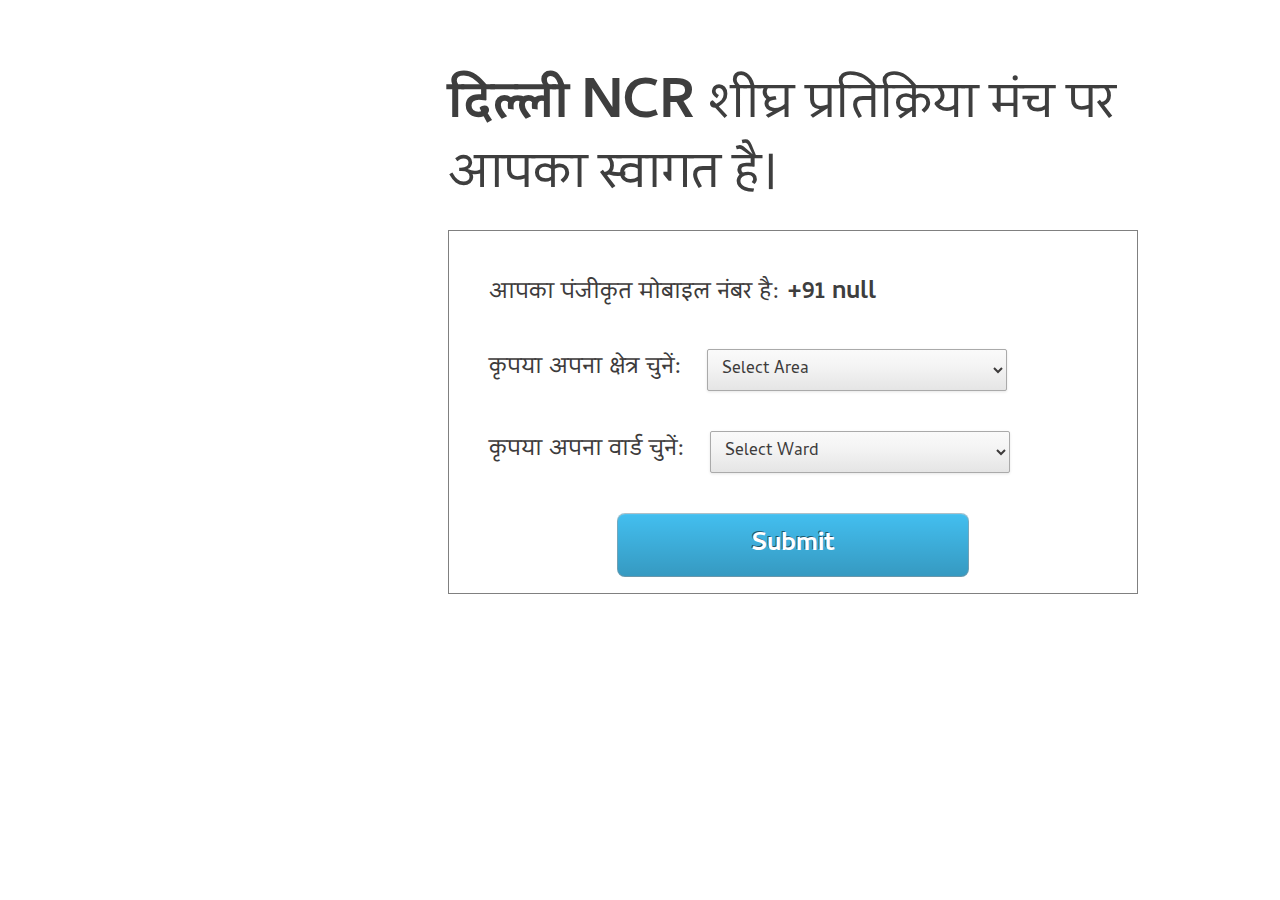
==== index.html @ bad8cc91 "details page dynamic" ====
<!DOCTYPE HTML>
<html>
	<head>
		<title>दिल्ली NCR शीघ्र प्रतिक्रिया मंच</title>
		<meta charset="utf-8" />
		<meta name="viewport" content="width=device-width, initial-scale=1" />
		<!--[if lte IE 8]><script src="assets/js/ie/html5shiv.js"></script><![endif]-->
		<link rel="stylesheet" href="assets/css/main.css" />
		<!--[if lte IE 8]><link rel="stylesheet" href="assets/css/ie8.css" /><![endif]-->
		<!--[if lte IE 9]><link rel="stylesheet" href="assets/css/ie9.css" /><![endif]-->
	</head>
	<body>

		<!-- Home -->
			<div class="wrapper style1 first">
				<article class="container" id="top">
					<div class="row">
						<div class="4u 12u(mobile)">
							<span class="image fit"><img src="images/LOGO.jpg" alt="" /></span>
						</div>
						<div class="7u 12u(mobile)" id="contentBox">
							<header>
								<h1 id="heading"><strong>दिल्ली NCR</strong> शीघ्र प्रतिक्रिया मंच पर आपका स्वागत है।</h1>
							</header>
							<div class="getInformations">
								<p>आपका पंजीकृत मोबाइल नंबर है: <strong id="phoneNumber"></strong></p>
								<label for="area" id="areaName">
								<p class="inlineText">कृपया अपना क्षेत्र चुनें:</p>
									<select name="area" id="area">
								    <option value="" disabled selected>Select Area</option>
								    <option value="northDelhi">North Delhi</option>
								    <option value="southDelhi">South Delhi</option>
								    <option value="eastDelhi">East Delhi</option>
									</select>
								</label>
								<label for="ward" id="wardName"><p class="inlineText">कृपया अपना वार्ड चुनें:</p>
									<select name="ward" id="ward">
								    <option value="" disabled selected>Select Ward</option>
									</select>
								</label>
								<p id="errorMsg"></p>
								<a id="onSubmit" class="button">Submit</a>
								<div class="row" id="wardPerson"></div>
							</div>
						</div>
					</div>
				</article>
			</div>

		<!-- Scripts -->
			<script src="assets/js/main.js"></script>

	</body>
</html>
---- assets/css/main.css ----
@import url("https://fonts.googleapis.com/css?family=Cambay:400,700");


/* Reset */

	html, body, div, span, applet, object, iframe, h1, h2, h3, h4, h5, h6, p, blockquote, pre, a, abbr, acronym, address, big, cite, code, del, dfn, em, img, ins, kbd, q, s, samp, small, strike, strong, sub, sup, tt, var, b, u, i, center, dl, dt, dd, ol, ul, li, fieldset, form, label, legend, table, caption, tbody, tfoot, thead, tr, th, td, article, aside, canvas, details, embed, figure, figcaption, footer, header, hgroup, menu, nav, output, ruby, section, summary, time, mark, audio, video {
		margin: 0;
		padding: 0;
		border: 0;
		font-size: 100%;
		font: inherit;
		vertical-align: baseline;
	}

	article, aside, details, figcaption, figure, footer, header, hgroup, menu, nav, section {
		display: block;
	}

	body {
		line-height: 1;
	}

	ol, ul {
		list-style: none;
	}

	blockquote, q {
		quotes: none;
	}

	blockquote:before, blockquote:after, q:before, q:after {
		content: '';
		content: none;
	}

	table {
		border-collapse: collapse;
		border-spacing: 0;
	}

	body {
		-webkit-text-size-adjust: none;
	}

/* Box Model */

	*, *:before, *:after {
		-moz-box-sizing: border-box;
		-webkit-box-sizing: border-box;
		box-sizing: border-box;
	}
	.inlineText {
		display: inline-block;
	}

	label {
		display: block;
	}
	select {
		-webkit-appearance: button;
    -webkit-border-radius: 2px;
    -webkit-box-shadow: 0px 1px 3px rgba(0, 0, 0, 0.1);
    -webkit-padding-end: 20px;
    -webkit-padding-start: 2px;
    -webkit-user-select: none;
    background-image: url(http://i62.tinypic.com/15xvbd5.png), -webkit-linear-gradient(#FAFAFA, #F4F4F4 40%, #E5E5E5);
    background-position: 97% center;
    background-repeat: no-repeat;
    border: 1px solid #AAA;
    color: #555;
    font-size: inherit;
    margin: 20px;
    overflow: hidden;
    padding: 5px 10px;
    text-overflow: ellipsis;
    white-space: nowrap;
    width: 300px;
	}
	.getInformations {
		border: 1px solid gray;
    padding: 40px;
    margin-bottom: 40px;
    display: block;
	}

	.wardImage{
		max-height: 100px;
	}

	.resultData {
		padding-left: 15px;
		text-transform: capitalize;
	}
	#errorMsg {
		font-size: 1em;
    text-align: center;
    color: red;
	}

	.wardPerson {
		margin-top: 30px;
	}

/* Containers */

	.container {
		margin-left: auto;
		margin-right: auto;
	}

	.container.\31 25\25 {
		width: 100%;
		max-width: 1200px;
		min-width: 960px;
	}

	.container.\37 5\25 {
		width: 720px;
	}

	.container.\35 0\25 {
		width: 480px;
	}

	.container.\32 5\25 {
		width: 240px;
	}

	.container {
		width: 960px;
	}

	@media screen and (min-width: 737px) {

		.container.\31 25\25 {
			width: 100%;
			max-width: 1500px;
			min-width: 1200px;
		}

		.container.\37 5\25 {
			width: 900px;
		}

		.container.\35 0\25 {
			width: 600px;
		}

		.container.\32 5\25 {
			width: 300px;
		}

		.container {
			width: 1200px;
		}

	}

	@media screen and (min-width: 737px) and (max-width: 1200px) {

		.container.\31 25\25 {
			width: 100%;
			max-width: 1200px;
			min-width: 960px;
		}

		.container.\37 5\25 {
			width: 720px;
		}

		.container.\35 0\25 {
			width: 480px;
		}

		.container.\32 5\25 {
			width: 240px;
		}

		.container {
			width: 960px;
		}

	}

	@media screen and (max-width: 736px) {
		p{
			font-size: 1.5em;
			line-height: 1.75;
		}
		.ward-person {
			margin-top: 10px;
		}
		.getInformations {
			padding: 10px;
		}

		.container.\31 25\25 {
			width: 100%;
			max-width: 125%;
			min-width: 100%;
		}

		.container.\37 5\25 {
			width: 75%;
		}

		.container.\35 0\25 {
			width: 50%;
		}

		.container.\32 5\25 {
			width: 25%;
		}

		.container {
			width: 100% !important;
		}

	}

/* Grid */

	.row {
		border-bottom: solid 1px transparent;
		-moz-box-sizing: border-box;
		-webkit-box-sizing: border-box;
		box-sizing: border-box;
	}

	.row > * {
		float: left;
		-moz-box-sizing: border-box;
		-webkit-box-sizing: border-box;
		box-sizing: border-box;
	}

	.row:after, .row:before {
		content: '';
		display: block;
		clear: both;
		height: 0;
	}

	.row.uniform > * > :first-child {
		margin-top: 0;
	}

	.row.uniform > * > :last-child {
		margin-bottom: 0;
	}

	.row.\30 \25 > * {
		padding: 0 0 0 0px;
	}

	.row.\30 \25 {
		margin: 0 0 -1px 0px;
	}

	.row.uniform.\30 \25 > * {
		padding: 0px 0 0 0px;
	}

	.row.uniform.\30 \25 {
		margin: 0px 0 -1px 0px;
	}

	.row > * {
		padding: 0 0 0 40px;
	}

	.row {
		margin: 0 0 -1px -40px;
	}

	.row.uniform > * {
		padding: 40px 0 0 40px;
	}

	.row.uniform {
		margin: -40px 0 -1px -40px;
	}

	.row.\32 00\25 > * {
		padding: 0 0 0 80px;
	}

	.row.\32 00\25 {
		margin: 0 0 -1px -80px;
	}

	.row.uniform.\32 00\25 > * {
		padding: 80px 0 0 80px;
	}

	.row.uniform.\32 00\25 {
		margin: -80px 0 -1px -80px;
	}

	.row.\31 50\25 > * {
		padding: 0 0 0 60px;
	}

	.row.\31 50\25 {
		margin: 0 0 -1px -60px;
	}

	.row.uniform.\31 50\25 > * {
		padding: 60px 0 0 60px;
	}

	.row.uniform.\31 50\25 {
		margin: -60px 0 -1px -60px;
	}

	.row.\35 0\25 > * {
		padding: 0 0 0 20px;
	}

	.row.\35 0\25 {
		margin: 0 0 -1px -20px;
	}

	.row.uniform.\35 0\25 > * {
		padding: 20px 0 0 20px;
	}

	.row.uniform.\35 0\25 {
		margin: -20px 0 -1px -20px;
	}

	.row.\32 5\25 > * {
		padding: 0 0 0 10px;
	}

	.row.\32 5\25 {
		margin: 0 0 -1px -10px;
	}

	.row.uniform.\32 5\25 > * {
		padding: 10px 0 0 10px;
	}

	.row.uniform.\32 5\25 {
		margin: -10px 0 -1px -10px;
	}

	.\31 2u, .\31 2u\24 {
		width: 100%;
		clear: none;
		margin-left: 0;
	}

	.\31 1u, .\31 1u\24 {
		width: 91.6666666667%;
		clear: none;
		margin-left: 0;
	}

	.\31 0u, .\31 0u\24 {
		width: 83.3333333333%;
		clear: none;
		margin-left: 0;
	}

	.\39 u, .\39 u\24 {
		width: 75%;
		clear: none;
		margin-left: 0;
	}

	.\38 u, .\38 u\24 {
		width: 66.6666666667%;
		clear: none;
		margin-left: 0;
	}

	.\37 u, .\37 u\24 {
		width: 58.3333333333%;
		clear: none;
		margin-left: 0;
	}

	.\36 u, .\36 u\24 {
		width: 50%;
		clear: none;
		margin-left: 0;
	}

	.\35 u, .\35 u\24 {
		width: 41.6666666667%;
		clear: none;
		margin-left: 0;
	}

	.\34 u, .\34 u\24 {
		width: 33.3333333333%;
		clear: none;
		margin-left: 0;
	}

	.\33 u, .\33 u\24 {
		width: 25%;
		clear: none;
		margin-left: 0;
	}

	.\32 u, .\32 u\24 {
		width: 16.6666666667%;
		clear: none;
		margin-left: 0;
	}

	.\31 u, .\31 u\24 {
		width: 8.3333333333%;
		clear: none;
		margin-left: 0;
	}

	.\31 2u\24 + *,
	.\31 1u\24 + *,
	.\31 0u\24 + *,
	.\39 u\24 + *,
	.\38 u\24 + *,
	.\37 u\24 + *,
	.\36 u\24 + *,
	.\35 u\24 + *,
	.\34 u\24 + *,
	.\33 u\24 + *,
	.\32 u\24 + *,
	.\31 u\24 + * {
		clear: left;
	}

	.\-11u {
		margin-left: 91.66667%;
	}

	.\-10u {
		margin-left: 83.33333%;
	}

	.\-9u {
		margin-left: 75%;
	}

	.\-8u {
		margin-left: 66.66667%;
	}

	.\-7u {
		margin-left: 58.33333%;
	}

	.\-6u {
		margin-left: 50%;
	}

	.\-5u {
		margin-left: 41.66667%;
	}

	.\-4u {
		margin-left: 33.33333%;
	}

	.\-3u {
		margin-left: 25%;
	}

	.\-2u {
		margin-left: 16.66667%;
	}

	.\-1u {
		margin-left: 8.33333%;
	}

	@media screen and (min-width: 737px) {

		.row > * {
			padding: 25px 0 0 25px;
		}

		.row {
			margin: -25px 0 -25px -25px;
		}

		.row.uniform > * {
			padding: 25px 0 0 25px;
		}

		.row.uniform {
			margin: -25px 0 -1px -25px;
		}

		.row.\32 00\25 > * {
			padding: 50px 0 0 50px;
		}

		.row.\32 00\25 {
			margin: -50px 0 -1px -50px;
		}

		.row.uniform.\32 00\25 > * {
			padding: 50px 0 0 50px;
		}

		.row.uniform.\32 00\25 {
			margin: -50px 0 -1px -50px;
		}

		.row.\31 50\25 > * {
			padding: 37.5px 0 0 37.5px;
		}

		.row.\31 50\25 {
			margin: -37.5px 0 -1px -37.5px;
		}

		.row.uniform.\31 50\25 > * {
			padding: 37.5px 0 0 37.5px;
		}

		.row.uniform.\31 50\25 {
			margin: -37.5px 0 -1px -37.5px;
		}

		.row.\35 0\25 > * {
			padding: 12.5px 0 0 12.5px;
		}

		.row.\35 0\25 {
			margin: -12.5px 0 -1px -12.5px;
		}

		.row.uniform.\35 0\25 > * {
			padding: 12.5px 0 0 12.5px;
		}

		.row.uniform.\35 0\25 {
			margin: -12.5px 0 -1px -12.5px;
		}

		.row.\32 5\25 > * {
			padding: 6.25px 0 0 6.25px;
		}

		.row.\32 5\25 {
			margin: -6.25px 0 -1px -6.25px;
		}

		.row.uniform.\32 5\25 > * {
			padding: 6.25px 0 0 6.25px;
		}

		.row.uniform.\32 5\25 {
			margin: -6.25px 0 -1px -6.25px;
		}

		.\31 2u\28desktop\29, .\31 2u\24\28desktop\29 {
			width: 100%;
			clear: none;
			margin-left: 0;
		}

		.\31 1u\28desktop\29, .\31 1u\24\28desktop\29 {
			width: 91.6666666667%;
			clear: none;
			margin-left: 0;
		}

		.\31 0u\28desktop\29, .\31 0u\24\28desktop\29 {
			width: 83.3333333333%;
			clear: none;
			margin-left: 0;
		}

		.\39 u\28desktop\29, .\39 u\24\28desktop\29 {
			width: 75%;
			clear: none;
			margin-left: 0;
		}

		.\38 u\28desktop\29, .\38 u\24\28desktop\29 {
			width: 66.6666666667%;
			clear: none;
			margin-left: 0;
		}

		.\37 u\28desktop\29, .\37 u\24\28desktop\29 {
			width: 58.3333333333%;
			clear: none;
			margin-left: 0;
		}

		.\36 u\28desktop\29, .\36 u\24\28desktop\29 {
			width: 50%;
			clear: none;
			margin-left: 0;
		}

		.\35 u\28desktop\29, .\35 u\24\28desktop\29 {
			width: 41.6666666667%;
			clear: none;
			margin-left: 0;
		}

		.\34 u\28desktop\29, .\34 u\24\28desktop\29 {
			width: 33.3333333333%;
			clear: none;
			margin-left: 0;
		}

		.\33 u\28desktop\29, .\33 u\24\28desktop\29 {
			width: 25%;
			clear: none;
			margin-left: 0;
		}

		.\32 u\28desktop\29, .\32 u\24\28desktop\29 {
			width: 16.6666666667%;
			clear: none;
			margin-left: 0;
		}

		.\31 u\28desktop\29, .\31 u\24\28desktop\29 {
			width: 8.3333333333%;
			clear: none;
			margin-left: 0;
		}

		.\31 2u\24\28desktop\29 + *,
		.\31 1u\24\28desktop\29 + *,
		.\31 0u\24\28desktop\29 + *,
		.\39 u\24\28desktop\29 + *,
		.\38 u\24\28desktop\29 + *,
		.\37 u\24\28desktop\29 + *,
		.\36 u\24\28desktop\29 + *,
		.\35 u\24\28desktop\29 + *,
		.\34 u\24\28desktop\29 + *,
		.\33 u\24\28desktop\29 + *,
		.\32 u\24\28desktop\29 + *,
		.\31 u\24\28desktop\29 + * {
			clear: left;
		}

		.\-11u\28desktop\29 {
			margin-left: 91.66667%;
		}

		.\-10u\28desktop\29 {
			margin-left: 83.33333%;
		}

		.\-9u\28desktop\29 {
			margin-left: 75%;
		}

		.\-8u\28desktop\29 {
			margin-left: 66.66667%;
		}

		.\-7u\28desktop\29 {
			margin-left: 58.33333%;
		}

		.\-6u\28desktop\29 {
			margin-left: 50%;
		}

		.\-5u\28desktop\29 {
			margin-left: 41.66667%;
		}

		.\-4u\28desktop\29 {
			margin-left: 33.33333%;
		}

		.\-3u\28desktop\29 {
			margin-left: 25%;
		}

		.\-2u\28desktop\29 {
			margin-left: 16.66667%;
		}

		.\-1u\28desktop\29 {
			margin-left: 8.33333%;
		}

	}

	@media screen and (min-width: 737px) and (max-width: 1200px) {

		.row > * {
			padding: 25px 25px 0 25px;
		}

		.row {
			margin: -25px 0 -1px -25px;
		}

		.row.uniform > * {
			padding: 25px 0 0 25px;
		}

		.row.uniform {
			margin: -25px 0 -1px -25px;
		}

		.row.\32 00\25 > * {
			padding: 50px 0 0 50px;
		}

		.row.\32 00\25 {
			margin: -50px 0 -1px -50px;
		}

		.row.uniform.\32 00\25 > * {
			padding: 50px 0 0 50px;
		}

		.row.uniform.\32 00\25 {
			margin: -50px 0 -1px -50px;
		}

		.row.\31 50\25 > * {
			padding: 37.5px 0 0 37.5px;
		}

		.row.\31 50\25 {
			margin: -37.5px 0 -1px -37.5px;
		}

		.row.uniform.\31 50\25 > * {
			padding: 37.5px 0 0 37.5px;
		}

		.row.uniform.\31 50\25 {
			margin: -37.5px 0 -1px -37.5px;
		}

		.row.\35 0\25 > * {
			padding: 12.5px 0 0 12.5px;
		}

		.row.\35 0\25 {
			margin: -12.5px 0 -1px -12.5px;
		}

		.row.uniform.\35 0\25 > * {
			padding: 12.5px 0 0 12.5px;
		}

		.row.uniform.\35 0\25 {
			margin: -12.5px 0 -1px -12.5px;
		}

		.row.\32 5\25 > * {
			padding: 6.25px 0 0 6.25px;
		}

		.row.\32 5\25 {
			margin: -6.25px 0 -1px -6.25px;
		}

		.row.uniform.\32 5\25 > * {
			padding: 6.25px 0 0 6.25px;
		}

		.row.uniform.\32 5\25 {
			margin: -6.25px 0 -1px -6.25px;
		}

		.\31 2u\28tablet\29, .\31 2u\24\28tablet\29 {
			width: 100%;
			clear: none;
			margin-left: 0;
		}

		.\31 1u\28tablet\29, .\31 1u\24\28tablet\29 {
			width: 91.6666666667%;
			clear: none;
			margin-left: 0;
		}

		.\31 0u\28tablet\29, .\31 0u\24\28tablet\29 {
			width: 83.3333333333%;
			clear: none;
			margin-left: 0;
		}

		.\39 u\28tablet\29, .\39 u\24\28tablet\29 {
			width: 75%;
			clear: none;
			margin-left: 0;
		}

		.\38 u\28tablet\29, .\38 u\24\28tablet\29 {
			width: 66.6666666667%;
			clear: none;
			margin-left: 0;
		}

		.\37 u\28tablet\29, .\37 u\24\28tablet\29 {
			width: 58.3333333333%;
			clear: none;
			margin-left: 0;
		}

		.\36 u\28tablet\29, .\36 u\24\28tablet\29 {
			width: 50%;
			clear: none;
			margin-left: 0;
		}

		.\35 u\28tablet\29, .\35 u\24\28tablet\29 {
			width: 41.6666666667%;
			clear: none;
			margin-left: 0;
		}

		.\34 u\28tablet\29, .\34 u\24\28tablet\29 {
			width: 33.3333333333%;
			clear: none;
			margin-left: 0;
		}

		.\33 u\28tablet\29, .\33 u\24\28tablet\29 {
			width: 25%;
			clear: none;
			margin-left: 0;
		}

		.\32 u\28tablet\29, .\32 u\24\28tablet\29 {
			width: 16.6666666667%;
			clear: none;
			margin-left: 0;
		}

		.\31 u\28tablet\29, .\31 u\24\28tablet\29 {
			width: 8.3333333333%;
			clear: none;
			margin-left: 0;
		}

		.\31 2u\24\28tablet\29 + *,
		.\31 1u\24\28tablet\29 + *,
		.\31 0u\24\28tablet\29 + *,
		.\39 u\24\28tablet\29 + *,
		.\38 u\24\28tablet\29 + *,
		.\37 u\24\28tablet\29 + *,
		.\36 u\24\28tablet\29 + *,
		.\35 u\24\28tablet\29 + *,
		.\34 u\24\28tablet\29 + *,
		.\33 u\24\28tablet\29 + *,
		.\32 u\24\28tablet\29 + *,
		.\31 u\24\28tablet\29 + * {
			clear: left;
		}

		.\-11u\28tablet\29 {
			margin-left: 91.66667%;
		}

		.\-10u\28tablet\29 {
			margin-left: 83.33333%;
		}

		.\-9u\28tablet\29 {
			margin-left: 75%;
		}

		.\-8u\28tablet\29 {
			margin-left: 66.66667%;
		}

		.\-7u\28tablet\29 {
			margin-left: 58.33333%;
		}

		.\-6u\28tablet\29 {
			margin-left: 50%;
		}

		.\-5u\28tablet\29 {
			margin-left: 41.66667%;
		}

		.\-4u\28tablet\29 {
			margin-left: 33.33333%;
		}

		.\-3u\28tablet\29 {
			margin-left: 25%;
		}

		.\-2u\28tablet\29 {
			margin-left: 16.66667%;
		}

		.\-1u\28tablet\29 {
			margin-left: 8.33333%;
		}

	}

	@media screen and (max-width: 736px) {

		.row > * {
			padding: 15px 0 0 15px;
		}

		.row {
			margin: -15px 0 -1px -15px;
		}

		.row.uniform > * {
			padding: 15px 0 0 15px;
		}

		.row.uniform {
			margin: -15px 0 -1px -15px;
		}

		.row.\32 00\25 > * {
			padding: 30px 0 0 30px;
		}

		.row.\32 00\25 {
			margin: -30px 0 -1px -30px;
		}

		.row.uniform.\32 00\25 > * {
			padding: 30px 0 0 30px;
		}

		.row.uniform.\32 00\25 {
			margin: -30px 0 -1px -30px;
		}

		.row.\31 50\25 > * {
			padding: 22.5px 0 0 22.5px;
		}

		.row.\31 50\25 {
			margin: -22.5px 0 -1px -22.5px;
		}

		.row.uniform.\31 50\25 > * {
			padding: 22.5px 0 0 22.5px;
		}

		.row.uniform.\31 50\25 {
			margin: -22.5px 0 -1px -22.5px;
		}

		.row.\35 0\25 > * {
			padding: 7.5px 0 0 7.5px;
		}

		.row.\35 0\25 {
			margin: -7.5px 0 -1px -7.5px;
		}

		.row.uniform.\35 0\25 > * {
			padding: 7.5px 0 0 7.5px;
		}

		.row.uniform.\35 0\25 {
			margin: -7.5px 0 -1px -7.5px;
		}

		.row.\32 5\25 > * {
			padding: 3.75px 0 0 3.75px;
		}

		.row.\32 5\25 {
			margin: -3.75px 0 -1px -3.75px;
		}

		.row.uniform.\32 5\25 > * {
			padding: 3.75px 0 0 3.75px;
		}

		.row.uniform.\32 5\25 {
			margin: -3.75px 0 -1px -3.75px;
		}

		.\31 2u\28mobile\29, .\31 2u\24\28mobile\29 {
			width: 100%;
			clear: none;
			margin-left: 0;
		}

		.\31 1u\28mobile\29, .\31 1u\24\28mobile\29 {
			width: 91.6666666667%;
			clear: none;
			margin-left: 0;
		}

		.\31 0u\28mobile\29, .\31 0u\24\28mobile\29 {
			width: 83.3333333333%;
			clear: none;
			margin-left: 0;
		}

		.\39 u\28mobile\29, .\39 u\24\28mobile\29 {
			width: 75%;
			clear: none;
			margin-left: 0;
		}

		.\38 u\28mobile\29, .\38 u\24\28mobile\29 {
			width: 66.6666666667%;
			clear: none;
			margin-left: 0;
		}

		.\37 u\28mobile\29, .\37 u\24\28mobile\29 {
			width: 58.3333333333%;
			clear: none;
			margin-left: 0;
		}

		.\36 u\28mobile\29, .\36 u\24\28mobile\29 {
			width: 50%;
			clear: none;
			margin-left: 0;
		}

		.\35 u\28mobile\29, .\35 u\24\28mobile\29 {
			width: 41.6666666667%;
			clear: none;
			margin-left: 0;
		}

		.\34 u\28mobile\29, .\34 u\24\28mobile\29 {
			width: 33.3333333333%;
			clear: none;
			margin-left: 0;
		}

		.\33 u\28mobile\29, .\33 u\24\28mobile\29 {
			width: 25%;
			clear: none;
			margin-left: 0;
		}

		.\32 u\28mobile\29, .\32 u\24\28mobile\29 {
			width: 16.6666666667%;
			clear: none;
			margin-left: 0;
		}

		.\31 u\28mobile\29, .\31 u\24\28mobile\29 {
			width: 8.3333333333%;
			clear: none;
			margin-left: 0;
		}

		.\31 2u\24\28mobile\29 + *,
		.\31 1u\24\28mobile\29 + *,
		.\31 0u\24\28mobile\29 + *,
		.\39 u\24\28mobile\29 + *,
		.\38 u\24\28mobile\29 + *,
		.\37 u\24\28mobile\29 + *,
		.\36 u\24\28mobile\29 + *,
		.\35 u\24\28mobile\29 + *,
		.\34 u\24\28mobile\29 + *,
		.\33 u\24\28mobile\29 + *,
		.\32 u\24\28mobile\29 + *,
		.\31 u\24\28mobile\29 + * {
			clear: left;
		}

		.\-11u\28mobile\29 {
			margin-left: 91.66667%;
		}

		.\-10u\28mobile\29 {
			margin-left: 83.33333%;
		}

		.\-9u\28mobile\29 {
			margin-left: 75%;
		}

		.\-8u\28mobile\29 {
			margin-left: 66.66667%;
		}

		.\-7u\28mobile\29 {
			margin-left: 58.33333%;
		}

		.\-6u\28mobile\29 {
			margin-left: 50%;
		}

		.\-5u\28mobile\29 {
			margin-left: 41.66667%;
		}

		.\-4u\28mobile\29 {
			margin-left: 33.33333%;
		}

		.\-3u\28mobile\29 {
			margin-left: 25%;
		}

		.\-2u\28mobile\29 {
			margin-left: 16.66667%;
		}

		.\-1u\28mobile\29 {
			margin-left: 8.33333%;
		}

	}

/* Basic */

	body, input, textarea, select {
		font-family: 'Cambay', sans-serif;
		line-height: 1.85em;
		color: #3d3b3b;
		font-weight: 500;
	}

		body.is-loading *, input.is-loading *, textarea.is-loading *, select.is-loading * {
			-moz-transition: none !important;
			-webkit-transition: none !important;
			-ms-transition: none !important;
			transition: none !important;
			-moz-animation: none !important;
			-webkit-animation: none !important;
			-ms-animation: none !important;
			animation: none !important;
		}

	a {
		-moz-transition: color .2s ease-in-out;
		-webkit-transition: color .2s ease-in-out;
		-ms-transition: color .2s ease-in-out;
		transition: color .2s ease-in-out;
		color: #43B3E0;
		text-decoration: underline;
	}

		a:hover {
			color: #43bff0 !important;
		}

		a img {
			border: 0;
		}

	b, strong {
		font-weight: 600;
		color: #3e3e3e;
	}

	i, em {
		font-style: italic;
	}

	sub {
		position: relative;
		top: 0.5em;
		font-size: 0.8em;
	}

	sup {
		position: relative;
		top: -0.5em;
		font-size: 0.8em;
	}

	blockquote {
		border-left: solid 0.75em #eee;
		padding: 1em 0 1em 1.5em;
		font-style: italic;
	}

	h1, h2, h3, h4, h5, h6 {
		color: #3e3e3e;
	}

	h1 a, h2 a, h3 a, h4 a, h5 a, h6 a {
		text-decoration: none;
		color: inherit;
	}

	h2, h3, h4, h6 {
		font-weight: 500;
	}
	h5 {
		font-weight: 800;
	}
	h3.subFooter {
		text-align: center;
	}
	h2.footerText {
		text-align: center;
		font-weight: 900;
		color: rgb(0, 118, 77);
	}

	h1 {
		font-weight: 300;
		line-height: 1.25em;
	}

		h1 strong {
			font-weight: 700;
		}

	em, i {
		font-style: italic;
	}

	br.clear {
		clear: both;
	}

	hr {
		border: 0;
		border-top: solid 1px #444;
		border-top-color: rgba(0, 0, 0, 0.35);
		box-shadow: 0px 1px 0px 0px rgba(255, 255, 255, 0.1);
		height: 1px;
		margin: 3em 0 4em 0;
	}

	p, ul, ol, dl, table {
		margin-bottom: .5em;
	}

/* Form */

	form label {
		color: #3e3e3e;
		font-weight: 700;
		display: block;
		margin: 0 0 0.5em 0;
	}

	form input[type=text],
	form input[type=email],
	form input[type=password],
	form select,
	form textarea {
		-moz-transition: background .2s ease-in-out, box-shadow .2s ease-in-out;
		-webkit-transition: background .2s ease-in-out, box-shadow .2s ease-in-out;
		-ms-transition: background .2s ease-in-out, box-shadow .2s ease-in-out;
		transition: background .2s ease-in-out, box-shadow .2s ease-in-out;
		-webkit-appearance: none;
		display: block;
		border: 0;
		padding: 0.75em;
		font-size: 1em;
		border-radius: 8px;
		border: solid 1px #ddd;
		background: #fff;
		color: #bbb;
		box-shadow: inset 0px 2px 3px 1px rgba(0, 0, 0, 0.05), 0px 1px 0px 0px rgba(255, 255, 255, 0.025);
		width: 100%;
	}

		form input[type=text]:focus,
		form input[type=email]:focus,
		form input[type=password]:focus,
		form select:focus,
		form textarea:focus {
			background: #fafafa;
			box-shadow: inset 0px 2px 5px 0px rgba(0, 0, 0, 0.05), 0px 1px 0px 0px rgba(255, 255, 255, 0.025), inset 0px 0px 2px 1px #43bff0;
		}

	form textarea {
		height: 15em;
	}

	form .formerize-placeholder {
		color: #555 !important;
	}

	form ::-webkit-input-placeholder {
		color: #555 !important;
	}

	form :-moz-placeholder {
		color: #555 !important;
	}

	form ::-moz-placeholder {
		color: #555 !important;
	}

	form :-ms-input-placeholder {
		color: #555 !important;
	}

	form ::-moz-focus-inner {
		border: 0;
	}

/* Tables */

	table {
		width: 100%;
	}

		table.default {
			width: 100%;
		}

			table.default tr {
				border-top: solid 1px #eee;
			}

				table.default tr:first-child {
					border-top: 0;
				}

			table.default td {
				padding: 0.5em 1em 0.5em 1em;
			}

			table.default th {
				text-align: left;
				padding: 0.5em 1em 0.5em 1em;
				font-weight: 600;
				margin: 0 0 1em 0;
			}

			table.default thead {
				background: #4f4f4f;
				color: #fff;
			}

/* Section/Article */

	section, article {
		margin-bottom: 3em;
	}

	section > :last-child,
	article > :last-child,
	section:last-child,
	article:last-child {
		margin-bottom: 0;
	}

/* Image */

	.image {
		display: inline-block;
		position: relative;
	}

		.image img {
			display: block;
			width: 100%;
		}

		.image.fit {
			display: block;
			width: 100%;
		}

		.image.featured {
			display: block;
			width: 100%;
			margin: 0 0 2em 0;
		}

		.image.left {
			float: left;
			margin: 0 2em 2em 0;
		}

		.image.centered {
			display: block;
			margin: 0 0 2em 0;
		}

			.image.centered img {
				margin: 0 auto;
				width: auto;
			}

/* Button */

	input[type="button"],
	input[type="submit"],
	input[type="reset"],
	button,
	.button {
		background-image: url("images/bg.png"), -moz-linear-gradient(top, rgba(0, 0, 0, 0), rgba(0, 0, 0, 0.2));
		background-image: url("images/bg.png"), -webkit-linear-gradient(top, rgba(0, 0, 0, 0), rgba(0, 0, 0, 0.2));
		background-image: url("images/bg.png"), -ms-linear-gradient(top, rgba(0, 0, 0, 0), rgba(0, 0, 0, 0.2));
		background-image: url("images/bg.png"), linear-gradient(top, rgba(0, 0, 0, 0), rgba(0, 0, 0, 0.2));
		-moz-transition: background-color .2s ease-in-out;
		-webkit-transition: background-color .2s ease-in-out;
		-ms-transition: background-color .2s ease-in-out;
		transition: background-color .2s ease-in-out;
		-webkit-appearance: none;
		position: relative;
		display: block;
		color: #fff !important;
		text-decoration: none;
		font-weight: 700;
		border: 0;
		outline: 0;
		cursor: pointer;
		border-radius: 8px;
		text-shadow: -1px -1px 0.5px rgba(0, 0, 0, 0.5);
		overflow: hidden;
		box-shadow: inset 0px 0px 0px 1px rgba(155, 150, 150, 0.5), inset 0px 1px 1px 0px rgba(255, 255, 255, 0.75);
    background-color: #43bff0;
    margin: 25px auto;
    padding-top: 20px;
	}

		input[type="button"]:hover,
		input[type="submit"]:hover,
		input[type="reset"]:hover,
		button:hover,
		.button:hover {
			background-color: #43bff0;
			color: #fff !important;
		}

		input[type="button"]:active,
		input[type="submit"]:active,
		input[type="reset"]:active,
		button:active,
		.button:active {
			background-color: #3BA8D3;
			top: 1px;
		}

		input[type="button"].alt,
		input[type="submit"].alt,
		input[type="reset"].alt,
		button.alt,
		.button.alt {
			background-color: #444;
			box-shadow: inset 0px 0px 0px 1px #242424, inset 0px 2px 1px 0px rgba(255, 255, 255, 0.2);
		}

			input[type="button"].alt:hover,
			input[type="submit"].alt:hover,
			input[type="reset"].alt:hover,
			button.alt:hover,
			.button.alt:hover {
				background-color: #4f4f4f;
				color: #fff !important;
			}

			input[type="button"].alt:active,
			input[type="submit"].alt:active,
			input[type="reset"].alt:active,
			button.alt:active,
			.button.alt:active {
				background-color: #3f3f3f;
			}

/* List */

	ul.default {
		list-style: disc;
		padding-left: 1em;
	}

		ul.default li {
			padding-left: 0.5em;
		}

	ul.social {
		cursor: default;
		margin: 0;
	}

		ul.social li {
			position: relative;
			display: inline-block;
			margin: 0.25em;
			top: 0;
		}

			ul.social li a {
				-moz-transition: top .2s ease-in-out;
				-webkit-transition: top .2s ease-in-out;
				-ms-transition: top .2s ease-in-out;
				transition: top .2s ease-in-out;
				display: block;
				width: 48px;
				height: 48px;
				border-radius: 6px;
				top: 0;
				position: relative;
			}

				ul.social li a:before {
					background-image: url("images/bg.png"), -moz-linear-gradient(top, rgba(0, 0, 0, 0), rgba(0, 0, 0, 0.2));
					background-image: url("images/bg.png"), -webkit-linear-gradient(top, rgba(0, 0, 0, 0), rgba(0, 0, 0, 0.2));
					background-image: url("images/bg.png"), -ms-linear-gradient(top, rgba(0, 0, 0, 0), rgba(0, 0, 0, 0.2));
					background-image: url("images/bg.png"), linear-gradient(top, rgba(0, 0, 0, 0), rgba(0, 0, 0, 0.2));
					-moz-transition: background-color .2s ease-in-out;
					-webkit-transition: background-color .2s ease-in-out;
					-ms-transition: background-color .2s ease-in-out;
					transition: background-color .2s ease-in-out;
					background-color: #444;
					border-radius: 6px;
					box-shadow: inset 0px 0px 0px 1px #282828, inset 0px 2px 1px 0px rgba(255, 255, 255, 0.1);
					color: #2E2E2E !important;
					display: block;
					font-size: 26px;
					height: 48px;
					line-height: 48px;
					text-align: center;
					outline: 0;
					overflow: hidden;
					text-shadow: 1px 1px 0px rgba(255, 255, 255, 0.1);
					width: 48px;
				}

				ul.social li a.fa-twitter {
					background-color: #2DAAE4;
				}

				ul.social li a.fa-facebook {
					background-color: #3C5A98;
				}

				ul.social li a.fa-dribbble {
					background-color: #C4376B;
				}

				ul.social li a.fa-linkedin {
					background-color: #006599;
				}

				ul.social li a.fa-tumblr {
					background-color: #51718A;
				}

				ul.social li a.fa-google-plus {
					background-color: #DA2713;
				}

				ul.social li a.fa-github {
					background-color: #FAFAFA;
				}

				ul.social li a.fa-rss {
					background-color: #F2600B;
				}

				ul.social li a.fa-instagram {
					background-color: #E0D7C8;
				}

				ul.social li a.fa-foursquare {
					background-color: #39A3D4;
				}

				ul.social li a.fa-skype {
					background-color: #10BEF1;
				}

				ul.social li a.fa-soundcloud {
					background-color: #FE5419;
				}

				ul.social li a.fa-youtube {
					background-color: #BF2E25;
				}

				ul.social li a.fa-blogger {
					background-color: #FF6501;
				}

				ul.social li a.fa-flickr {
					background-color: #0062DB;
				}

				ul.social li a.fa-vimeo {
					background-color: #4C8AB0;
				}

				ul.social li a:hover {
					top: -5px;
				}

					ul.social li a:hover:before {
						background-color: transparent;
					}

	ul.actions li {
		display: inline-block;
		margin: 0 0 0 1em;
	}

		ul.actions li:first-child {
			margin-left: 0;
		}

	ol.default {
		list-style: decimal;
		padding-left: 1.25em;
	}

		ol.default li {
			padding-left: 0.25em;
		}

/* Box */

	.box {
		background: #fff;
		box-shadow: inset 0px 0px 0px 1px rgba(0, 0, 0, 0.15), 0px 2px 3px 0px rgba(0, 0, 0, 0.1);
		text-align: center;
	}

/* Icons */

	.icon {
		text-decoration: none;
	}

		.icon:before {
			display: inline-block;
			font-family: FontAwesome;
			font-size: 1.25em;
			text-decoration: none;
			font-style: normal;
			font-weight: normal;
			line-height: 1;
			-webkit-font-smoothing: antialiased;
			-moz-osx-font-smoothing: grayscale;
		}

		.icon > .label {
			display: none;
		}

		.icon.featured {
			color: #EA8A95;
			display: block;
			margin: 0 0 1.5em 0;
			cursor: default;
		}

			.icon.featured:before {
				font-size: 6em;
			}

/* Wrappers */

	.wrapper {
		background-image: url("images/bg.png");
		box-shadow: inset 0px 1px 0px 0px rgba(0, 0, 0, 0.05), inset 0px 2px 3px 0px rgba(0, 0, 0, 0.1);
	}

		.wrapper.first {
			box-shadow: none;
		}

		.wrapper.style1 {
			background-image: none;
			background-color: #fff;
		}

		.wrapper.style2 {
			background-color: #fafafa;
			text-shadow: 1px 1px 0px #fff;
		}

		.wrapper.style3 {
			background-color: #f4f4f4;
			text-shadow: 1px 1px 0px #fff;
		}

		.wrapper.style4 {
			background-color: #303030;
			color: #999;
			text-shadow: -1px -1px 0px #181818;
		}

			.wrapper.style4 h1, .wrapper.style4 h2, .wrapper.style4 h3, .wrapper.style4 h4, .wrapper.style4 h5, .wrapper.style4 h6 {
				color: #fff;
			}

			.wrapper.style4 form input[type=text],
			.wrapper.style4 form input[type=password],
			.wrapper.style4 form select,
			.wrapper.style4 form textarea {
				border: none;
				background: #282828;
			}

				.wrapper.style4 form input[type=text]:focus,
				.wrapper.style4 form input[type=password]:focus,
				.wrapper.style4 form select:focus,
				.wrapper.style4 form textarea:focus {
					background: #252525;
				}

/* Nav */

	#nav {
		background-color: #282828;
		text-align: center;
		position: fixed;
		left: 0;
		top: 0;
		width: 100%;
		z-index: 10000;
		cursor: default;
	}

		#nav ul {
			margin-bottom: 0;
		}

		#nav li {
			display: inline-block;
		}

		#nav a {
			position: relative;
			display: block;
			color: #fff;
			text-decoration: none;
			outline: 0;
		}

			#nav a:hover {
				color: #fff !important;
			}

			#nav a.active:before {
				content: '';
				display: block;
				position: absolute;
				bottom: -0.6em;
				left: 50%;
				margin-left: -0.75em;
				border-left: solid 0.75em transparent;
				border-right: solid 0.75em transparent;
				border-top: solid 0.6em #282828;
			}

/* Articles */

	#top .image {
		border-radius: 50%;
	}
	#top p a {
		color: inherit;
	}

/* Copyright */

	#copyright {
		color: #666;
	}

		#copyright a {
			-moz-transition: color .2s ease-in-out;
			-webkit-transition: color .2s ease-in-out;
			-ms-transition: color .2s ease-in-out;
			transition: color .2s ease-in-out;
			color: inherit;
		}

			#copyright a:hover {
				color: #777;
			}

/* Desktop */

	@media screen and (min-width: 737px) {

		/* Basic */

			body, input, textarea, select {
				font-size: 13pt;
			}

			h1 {
				font-size: 3.25em;
				letter-spacing: -0.025em;
			}

			h2 {
				font-size: 2em;
				letter-spacing: -0.015em;
				line-height: 1.2em;
			}

			h3 {
				font-size: 1.5em;
				letter-spacing: -0.015em;
			}

			h1, h2, h3, h4, h5, h6 {
				margin: 0 0 0.25em 0;
			}

			header {
				margin: 0 0 1em 0;
			}

				header > p {
					font-size: 1.25em;
					margin: 0;
				}

			footer {
				margin: 3em 0 0 0;
			}

				footer > p {
					font-size: 1.25em;
				}

		/* Form */

			form input[type="button"],
			form input[type="submit"],
			form input[type="reset"],
			form button,
			form .button {
				margin: 0 0.5em 0 0.5em;
			}

		/* Button */

			input[type="button"],
			input[type="submit"],
			input[type="reset"],
			button,
			.button {
				padding: 16px 20px;
		    font-size: 1.5em;
		    text-align: center;
		    width: 58%;
		    margin-top: 20px;
			}

				input[type="button"].big,
				input[type="submit"].big,
				input[type="reset"].big,
				button.big,
				.button.big {
					font-size: 1.5em;
					letter-spacing: -0.025em;
				}

		/* Box */

			.box {
				padding: 2em;
			}

				.box.style1 {
					padding: 3em 2em 3.5em 2em;
				}

					.box.style1 h3 {
						margin-bottom: 0.5em;
					}

				.box.style2 h3 {
					margin-bottom: 0.25em;
				}

				.box.style2 .image {
					position: relative;
					left: 2em;
					top: 2em;
					margin: -4em 0 4em -4em;
					width: auto;
				}

		/* Wrappers */

			.wrapper {
				padding: 4em 0 4em 0;
				text-align: center;
			}

				.wrapper.first {
					padding-top: 3em;
				}

		/* Nav */

			#nav a {
				-moz-transition: background-color .2s ease-in-out;
				-webkit-transition: background-color .2s ease-in-out;
				-ms-transition: background-color .2s ease-in-out;
				transition: background-color .2s ease-in-out;
				padding: 0.2em 1em 0.2em 1em;
				margin: 0.6em 0.2em 0.6em 0.2em;
				font-weight: 600;
				border-radius: 8px;
				color: #fff;
			}

				#nav a:hover {
					background: #383838;
				}

				#nav a:active {
					background: #484848;
				}

		/* Articles */

			#top {
				text-align: left;
			}

				#top .image {
					width: 20em;
					height: 20em;
					margin: 0;
				}

				#top h1 {
					margin-top: 0.35em;
				}

				#top p {
					font-size: 1.5em;
					line-height: 1.75em;
				}

			#contact footer {
				font-size: 0.9em;
			}

		/* Copyright */

			#copyright {
				font-size: 1em;
				line-height: 1em;
			}

				#copyright li {
					display: inline-block;
					border-left: solid 1px rgba(0, 0, 0, 0.5);
					box-shadow: -1px 0px 0px 0px rgba(255, 255, 255, 0.1);
					padding: 0 0 0 1em;
					margin: 0 0 0 1em;
				}

					#copyright li:first-child {
						border: 0;
						box-shadow: none;
						padding-left: 0;
						margin-left: 0;
					}

	}

/* Tablet */

	@media screen and (min-width: 737px) and (max-width: 1200px) {

		/* Basic */

			body {
				min-width: 960px;
				font-size: 11pt;
			}

			input, textarea, select {
				font-size: 11pt;
			}

			header {
				margin: 0 0 2em 0;
			}

		/* Wrappers */

			.wrapper {
				padding: 5em 0 5em 0;
				text-align: center;
			}

				.wrapper.first {
					padding-top: 3em;
				}

				.wrapper.style4 .row-special {
					margin: 2em 0 0 0;
					padding: 2em 0 2em 0;
				}

		/* Articles */

			#top .image {
				width: 19.5em;
				height: 19.5em;
				margin: 0;
			}

	}

/* Mobile */

	@media screen and (max-width: 736px) {

		/* Basic */

			body, input, textarea, select {
				line-height: 1.75em;
				font-size: 10pt;
				letter-spacing: 0;
			}

			h1, h2, h3, h4, h5, h6 {
				font-size: 1.25em;
				margin: 0 0 0.4em 0;
			}

			h1 {
				font-size: 2.25em;
				line-height: 1.25em;
			}

			header {
				margin: 0 0 1em 0;
			}

				header > p {
					font-size: 1.25em;
				}

			footer {
				margin: 2.5em 0 0 0;
			}

				footer > p {
					font-size: 1.25em;
				}

			hr {
				margin: 1.5em 0 2em 0;
			}

		/* Section/Article */

			section, article {
				clear: both;
			}

		/* Button */

			input[type="button"],
			input[type="submit"],
			input[type="reset"],
			button,
			.button {
				text-align: center;
				font-size: 1.2em;
				width: 100%;
				padding: 1em 0 1em 0;
			}

		/* List */

			ul.social {
				padding: 1em 0.5em 0 0.5em;
			}

				ul.social li {
					margin: 0.5em 0.5em 0.5em 0.5em;
				}

					ul.social li a {
						top: 0 !important;
					}

						ul.social li a:before {
							background-color: transparent !important;
						}

			ul.actions {
				margin: 0;
			}

				ul.actions li {
					display: block;
					margin: 10px 0 0 0;
				}

					ul.actions li:first-child {
						margin-top: 0;
					}

		/* Box */

			.box {
				padding: 30px 20px 30px 20px;
				margin: 0 0 20px 0 !important;
			}

				.box h3 {
					margin-bottom: 0.25em;
				}

				.box .image.centered {
					margin-bottom: 1em;
				}

				.box .image.featured {
					position: relative;
					left: 20px;
					top: 20px;
					margin: -50px 0 50px -40px;
					width: auto;
				}

		/* Wrappers */

			.wrapper {
				padding: 3em 15px 3em 15px;
				text-align: center;
			}

				.wrapper.first {
					padding-top: 3em;
				}

		/* Nav */

			#nav a {
				padding: 0.5em;
			}

		/* Articles */

			#top .image {
				width: 70%;
				height: auto;
				margin: 0 auto 1.75em auto;
			}

			#contact footer {
				margin: 0;
			}

		/* Copyright */

			#copyright {
				font-size: 1em;
				margin: 0;
			}

				#copyright li {
					display: block;
				}

	}
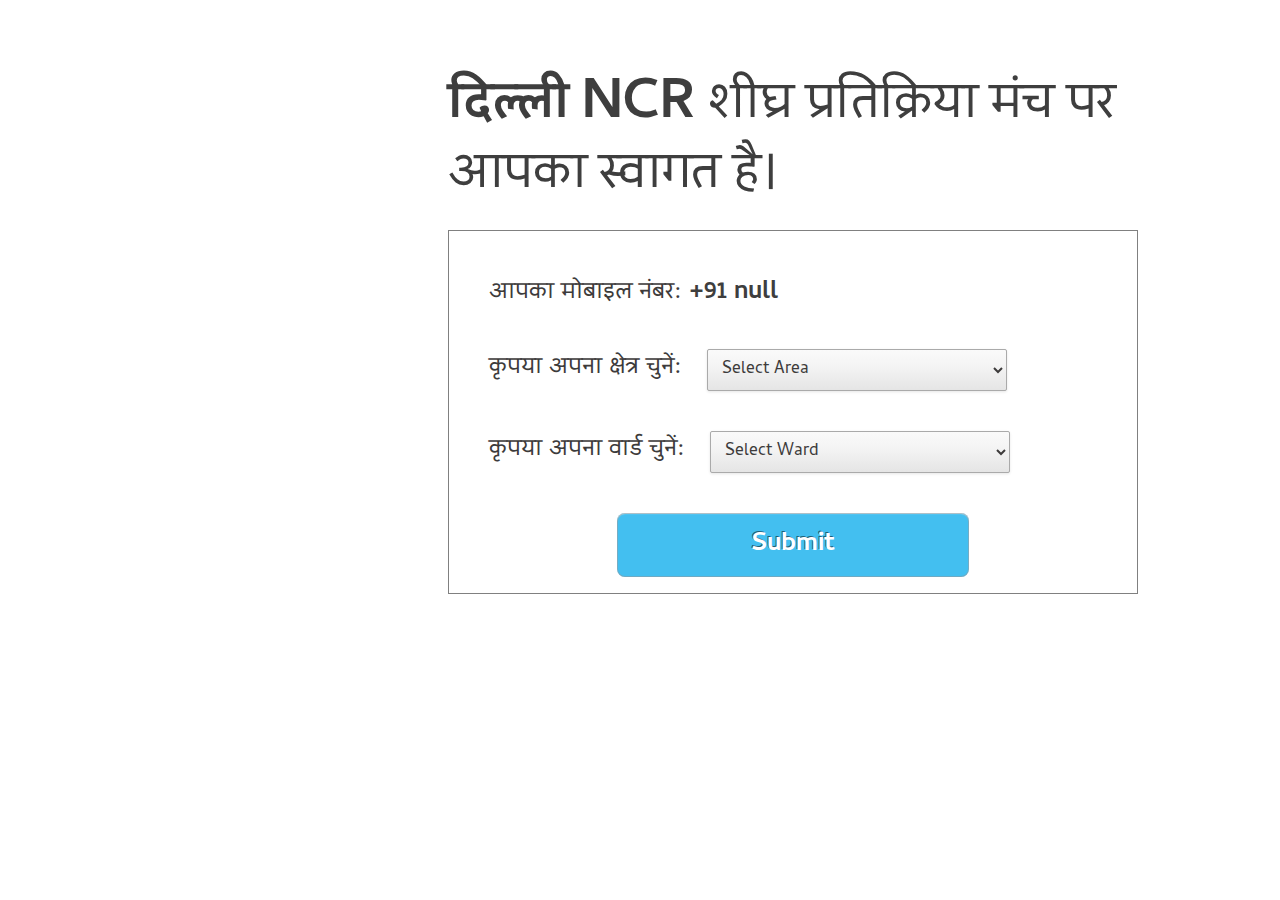
==== commit 58c570d3: "review page submission" ====
--- a/index.html
+++ b/index.html
@@ -13,7 +13,7 @@
 
 		<!-- Home -->
 			<div class="wrapper style1 first">
-				<article class="container" id="top">
+				<div class="container" id="top">
 					<div class="row">
 						<div class="4u 12u(mobile)">
 							<span class="image fit"><img src="images/LOGO.jpg" alt="" /></span>
@@ -23,7 +23,7 @@
 								<h1 id="heading"><strong>दिल्ली NCR</strong> शीघ्र प्रतिक्रिया मंच पर आपका स्वागत है।</h1>
 							</header>
 							<div class="getInformations">
-								<p>आपका पंजीकृत मोबाइल नंबर है: <strong id="phoneNumber"></strong></p>
+								<p>आपका मोबाइल नंबर: <strong id="phoneNumber"></strong></p>
 								<label for="area" id="areaName">
 								<p class="inlineText">कृपया अपना क्षेत्र चुनें:</p>
 									<select name="area" id="area">
@@ -44,7 +44,7 @@
 							</div>
 						</div>
 					</div>
-				</article>
+				</div>
 			</div>
 
 		<!-- Scripts -->
--- a/assets/css/main.css
+++ b/assets/css/main.css
@@ -96,10 +96,81 @@
     text-align: center;
     color: red;
 	}
-
+	.reviewSubHeading {
+		font-weight: 800;
+		text-align: center;
+	}
+	.reviewHeader {
+		color: rgb(0, 118, 77);
+		text-align: center;
+	}
 	.wardPerson {
 		margin-top: 30px;
 	}
+
+	.ratingSection {
+		display: flex;
+	}
+
+	.ratingText {
+		padding-right: 15px;
+	}
+
+	/*Rating css*/
+
+	.rating {
+    float:left;
+}
+
+/* :not(:checked) is a filter, so that browsers that don’t support :checked don’t 
+   follow these rules. Every browser that supports :checked also supports :not(), so
+   it doesn’t make the test unnecessarily selective */
+.rating:not(:checked) > input {
+    position:absolute;
+    clip:rect(0,0,0,0);
+    visibility: hidden;
+  }
+
+.rating:not(:checked) > label {
+    float:right;
+    width:1em;
+    padding:0 .1em;
+    overflow:hidden;
+    white-space:nowrap;
+    cursor:pointer;
+    font-size:200%;
+    line-height:1.2;
+    color:#918989;
+}
+
+.rating:not(:checked) > label:before {
+    content: '★  ';
+}
+
+.rating > input:checked ~ label {
+    color: #f70;
+}
+
+.rating:not(:checked) > label:hover,
+.rating:not(:checked) > label:hover ~ label {
+    color: #f70;
+}
+
+.rating > input:checked + label:hover,
+.rating > input:checked + label:hover ~ label,
+.rating > input:checked ~ label:hover,
+.rating > input:checked ~ label:hover ~ label,
+.rating > label:hover ~ input:checked ~ label {
+    color: #ea0;
+}
+
+.rating > label:active {
+    position:relative;
+    top:2px;
+    left:2px;
+}
+
+	/*Rating css ends*/
 
 /* Containers */
 
@@ -183,6 +254,9 @@
 	}
 
 	@media screen and (max-width: 736px) {
+		select {
+			width: 200px;
+		}
 		p{
 			font-size: 1.5em;
 			line-height: 1.75;
@@ -216,6 +290,12 @@
 			width: 100% !important;
 		}
 
+	}
+
+	@media screen and (max-width: 400px) {
+		select {
+			width: 120px;
+		}
 	}
 
 /* Grid */
@@ -1232,7 +1312,7 @@
 		border-top-color: rgba(0, 0, 0, 0.35);
 		box-shadow: 0px 1px 0px 0px rgba(255, 255, 255, 0.1);
 		height: 1px;
-		margin: 3em 0 4em 0;
+		margin: 1em 0 1em 0;
 	}
 
 	p, ul, ol, dl, table {
@@ -1399,10 +1479,6 @@
 	input[type="reset"],
 	button,
 	.button {
-		background-image: url("images/bg.png"), -moz-linear-gradient(top, rgba(0, 0, 0, 0), rgba(0, 0, 0, 0.2));
-		background-image: url("images/bg.png"), -webkit-linear-gradient(top, rgba(0, 0, 0, 0), rgba(0, 0, 0, 0.2));
-		background-image: url("images/bg.png"), -ms-linear-gradient(top, rgba(0, 0, 0, 0), rgba(0, 0, 0, 0.2));
-		background-image: url("images/bg.png"), linear-gradient(top, rgba(0, 0, 0, 0), rgba(0, 0, 0, 0.2));
 		-moz-transition: background-color .2s ease-in-out;
 		-webkit-transition: background-color .2s ease-in-out;
 		-ms-transition: background-color .2s ease-in-out;
@@ -1506,10 +1582,6 @@
 			}
 
 				ul.social li a:before {
-					background-image: url("images/bg.png"), -moz-linear-gradient(top, rgba(0, 0, 0, 0), rgba(0, 0, 0, 0.2));
-					background-image: url("images/bg.png"), -webkit-linear-gradient(top, rgba(0, 0, 0, 0), rgba(0, 0, 0, 0.2));
-					background-image: url("images/bg.png"), -ms-linear-gradient(top, rgba(0, 0, 0, 0), rgba(0, 0, 0, 0.2));
-					background-image: url("images/bg.png"), linear-gradient(top, rgba(0, 0, 0, 0), rgba(0, 0, 0, 0.2));
 					-moz-transition: background-color .2s ease-in-out;
 					-webkit-transition: background-color .2s ease-in-out;
 					-ms-transition: background-color .2s ease-in-out;
@@ -1663,7 +1735,6 @@
 /* Wrappers */
 
 	.wrapper {
-		background-image: url("images/bg.png");
 		box-shadow: inset 0px 1px 0px 0px rgba(0, 0, 0, 0.05), inset 0px 2px 3px 0px rgba(0, 0, 0, 0.1);
 	}
 
@@ -1805,7 +1876,7 @@
 			}
 
 			h3 {
-				font-size: 1.5em;
+				font-size: 1.70em;
 				letter-spacing: -0.015em;
 			}
 
